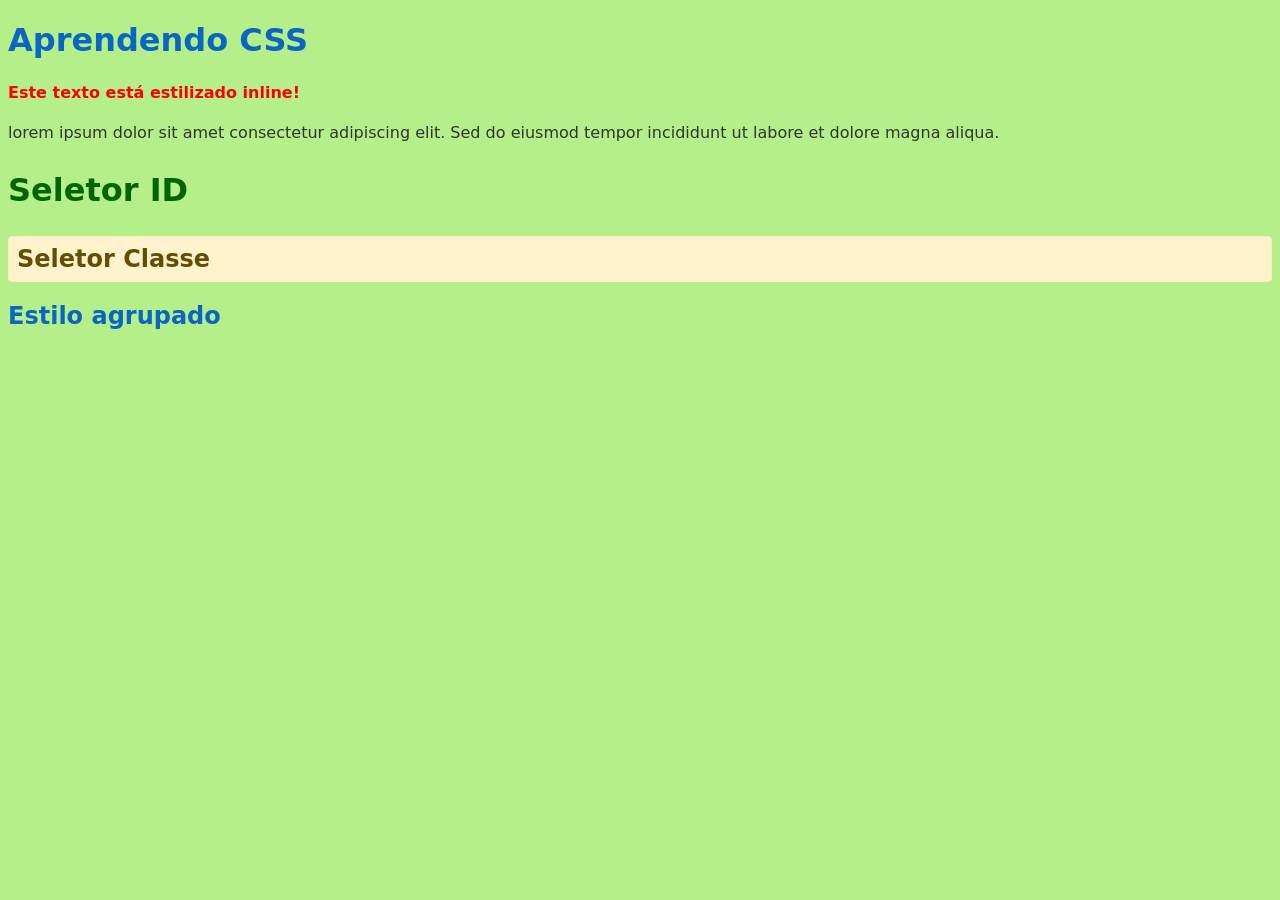
==== CSS-01/index.html @ 1caa63ad "Vídeo CSS 1" ====
<!DOCTYPE html>
<html lang="pt_BR">
<head>
    <meta charset="UTF-8">
    <meta name="viewport" content="width=device-width, initial-scale=1.0">
    <title>Trabalhando com CSS</title>
    <link rel="stylesheet" href="style.css">

</head>
<body>
    <h1>Aprendendo CSS</h1>
    <p style="color: red; font-weight: bold;">Este texto está estilizado inline!</p>
    <p>lorem ipsum dolor sit amet consectetur adipiscing elit. Sed do eiusmod tempor incididunt ut labore et dolore magna aliqua.</p>

    <h2 id="subtitulo">Seletor ID</h2>
    <h2 class="aviso">Seletor Classe</h2>
    <h2>Estilo agrupado</h2>


</body>
</html>
---- CSS-01/style.css ----
body {
    background-color: #b4ef8a;
    font-family: system-ui, -apple-system, BlinkMacSystemFont, 'Segoe UI', Roboto, Oxygen, Ubuntu, Cantarell, 'Open Sans', 'Helvetica Neue', sans-serif;
}

h1,h2 {
    color: #0a66c2;
}

p {
    color: #333;
    line-height: 1.5;
}

#subtitulo {
    color: darkgreen;
    font-size: 2rem;
}

.aviso {
background: #fff3cd;
color: #664d03;
padding: 8px;
border: 1px solid #ffeeba;
border-radius: 4px;
}
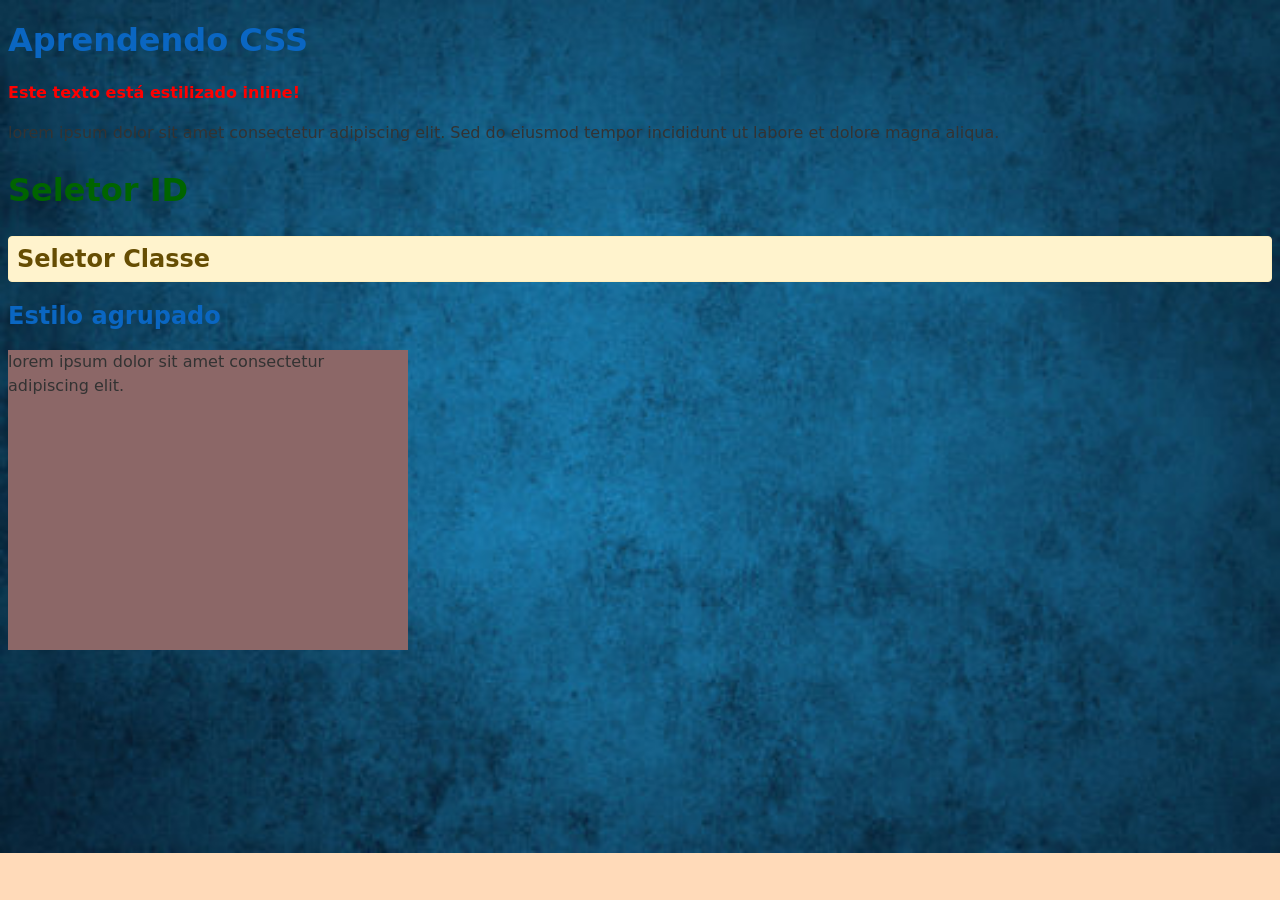
==== commit aeb9c2ff: "Vídeo CSS 02" ====
--- a/CSS-01/index.html
+++ b/CSS-01/index.html
@@ -16,6 +16,11 @@
     <h2 class="aviso">Seletor Classe</h2>
     <h2>Estilo agrupado</h2>
 
+    <div class="caixa3">
+        <p>lorem ipsum dolor sit amet consectetur adipiscing elit.</p>
+    </div>
 
+
+    
 </body>
 </html>
--- a/CSS-01/style.css
+++ b/CSS-01/style.css
@@ -1,5 +1,8 @@
 body {
-    background-color: #b4ef8a;
+    background-color: PeachPuff;
+    background-image: url('back01.jpg');
+    background-repeat: no-repeat;
+    background-size: cover;
     font-family: system-ui, -apple-system, BlinkMacSystemFont, 'Segoe UI', Roboto, Oxygen, Ubuntu, Cantarell, 'Open Sans', 'Helvetica Neue', sans-serif;
 }
 
@@ -24,3 +27,10 @@
 border: 1px solid #ffeeba;
 border-radius: 4px;
 }
+
+.caixa3 {
+width: 400px;
+min-height: 300px;
+max-width: 100%;
+background: rgb(140, 103, 103);
+}
